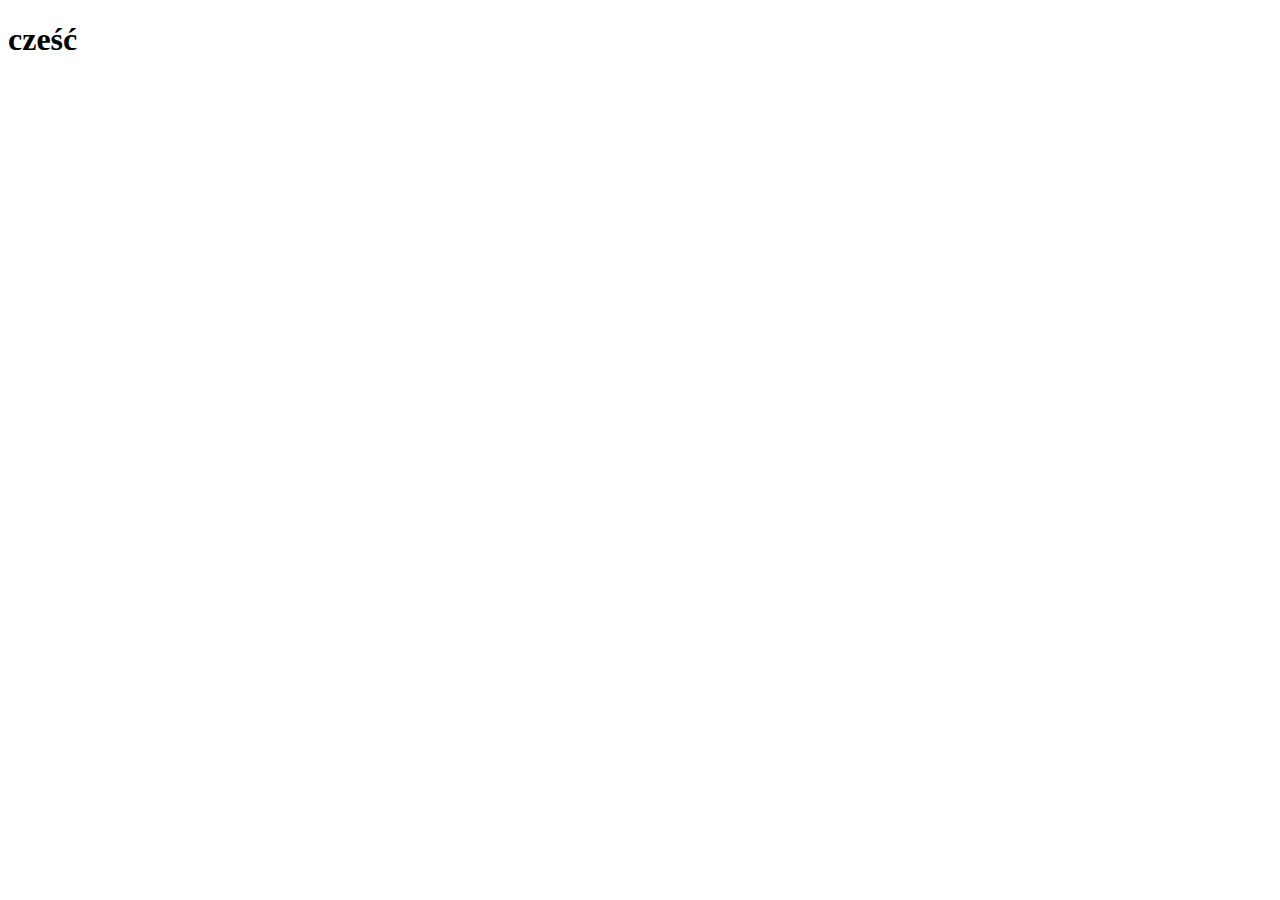
==== menu/logo.html @ e42c7aa4 "added h1" ====
<!DOCTYPE html>
<html lang="en">
<head>
    <meta charset="UTF-8">
    <meta name="viewport" content="width=device-width, initial-scale=1.0">
    <title>Document</title>
    <link rel="stylesheet" href="./logo.css">
</head>
<body>
    <h1>cześć</h1>
</body>
</html>
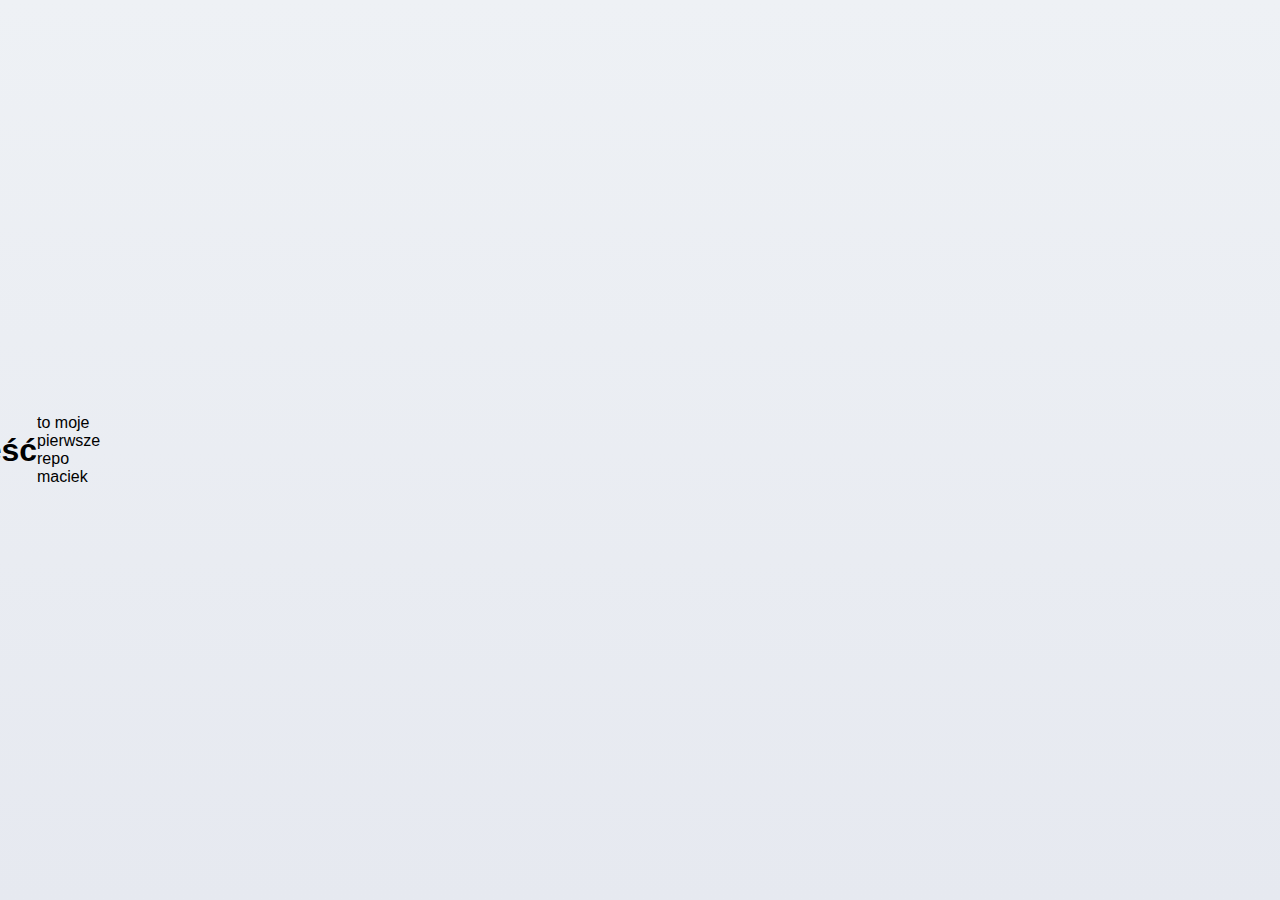
==== commit 45683a58: "added p and addes style in css" ====
--- a/menu/logo.html
+++ b/menu/logo.html
@@ -8,5 +8,6 @@
 </head>
 <body>
     <h1>cześć</h1>
+    <p>to moje pierwsze repo maciek</p>
 </body>
 </html>--- a/menu/logo.css
+++ b/menu/logo.css
@@ -0,0 +1,15 @@
+* {
+    box-sizing: border-box;
+    margin: 0;
+    padding: 0;
+}
+
+body {
+    display: flex;
+    justify-content: center;
+    align-items: center;
+    height: 100vh;
+    width: 50px;
+    font-family: sans-serif;
+    background-image: linear-gradient(to top, #e6e9f0 0%, #eef1f5 100%);
+}
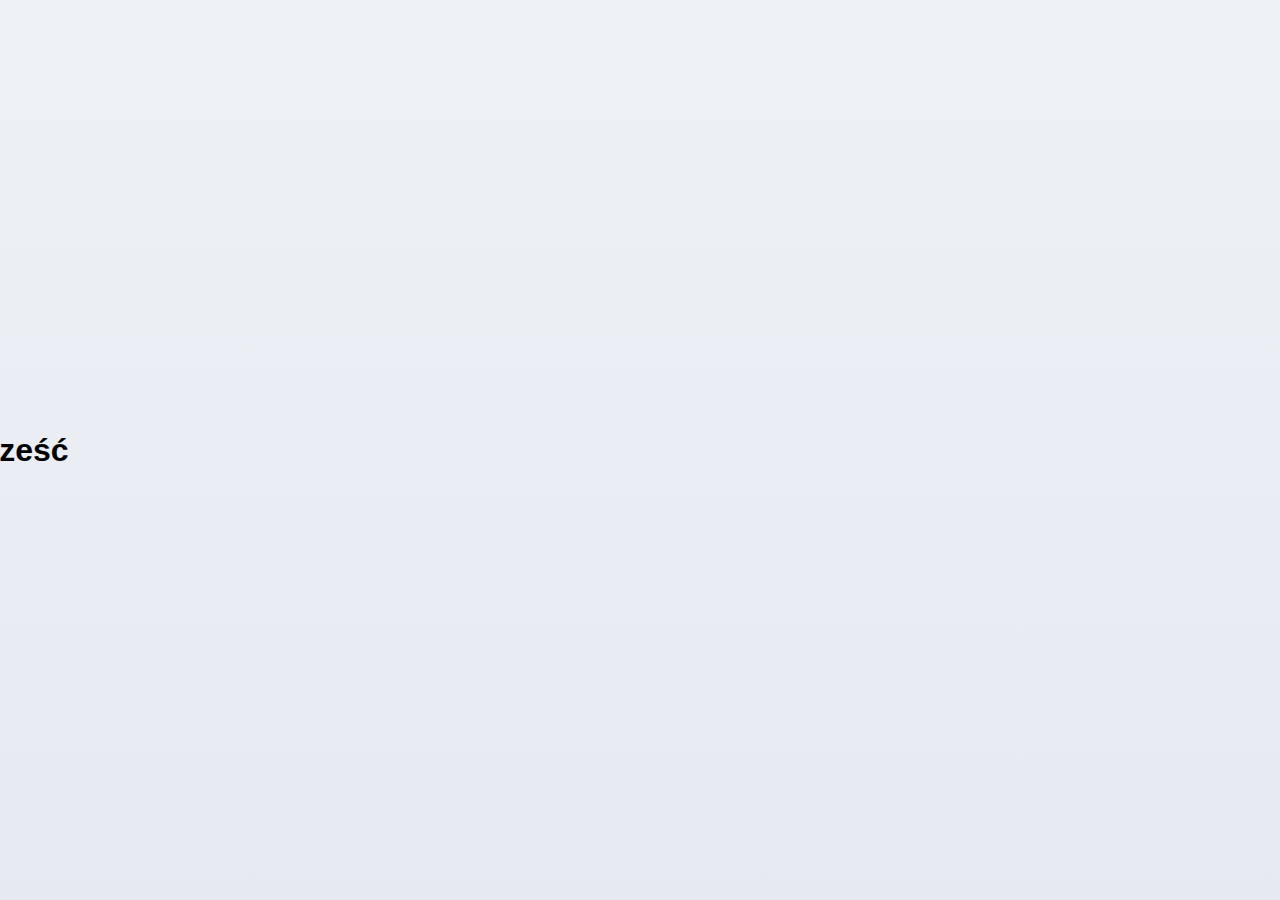
==== commit fc407e75: "deleted p" ====
--- a/menu/logo.html
+++ b/menu/logo.html
@@ -8,6 +8,5 @@
 </head>
 <body>
     <h1>cześć</h1>
-    <p>to moje pierwsze repo maciek</p>
 </body>
 </html>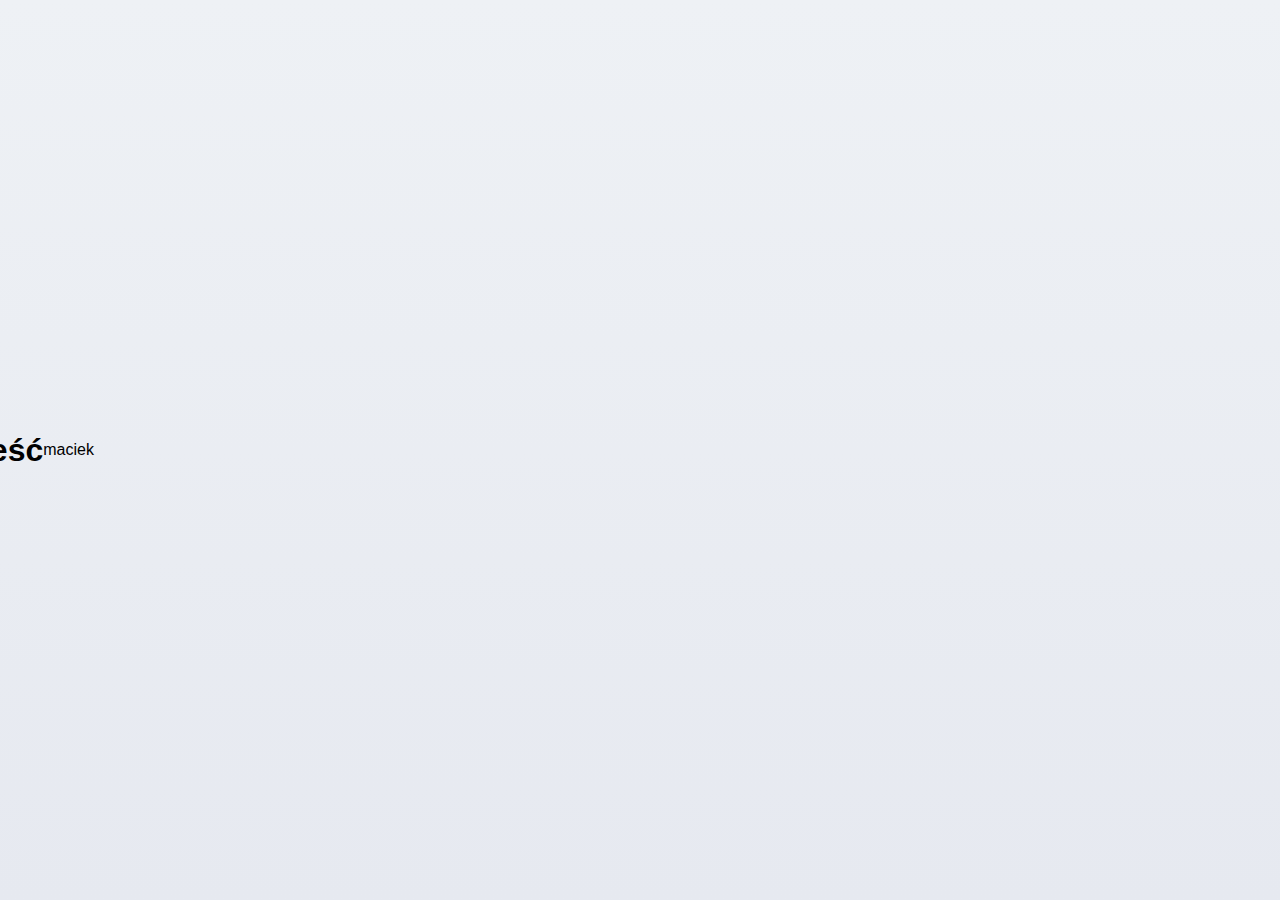
==== commit f85df7b1: "added p" ====
--- a/menu/logo.html
+++ b/menu/logo.html
@@ -8,5 +8,6 @@
 </head>
 <body>
     <h1>cześć</h1>
+    <p>maciek</p>
 </body>
 </html>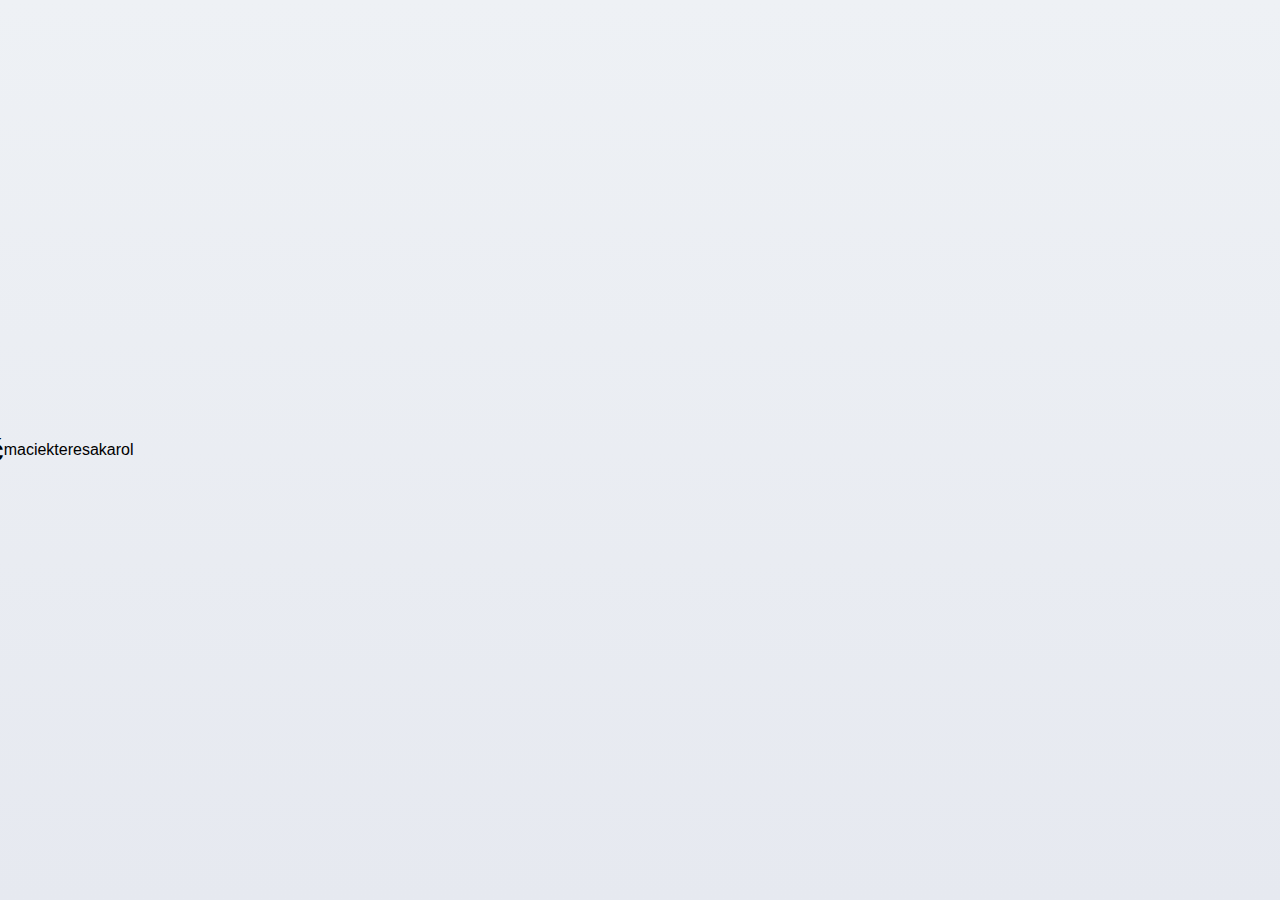
==== commit b244f56c: "test" ====
--- a/menu/logo.html
+++ b/menu/logo.html
@@ -9,5 +9,7 @@
 <body>
     <h1>cześć</h1>
     <p>maciek</p>
+    <p>teresa</p>
+    <p>karol</p>
 </body>
 </html>